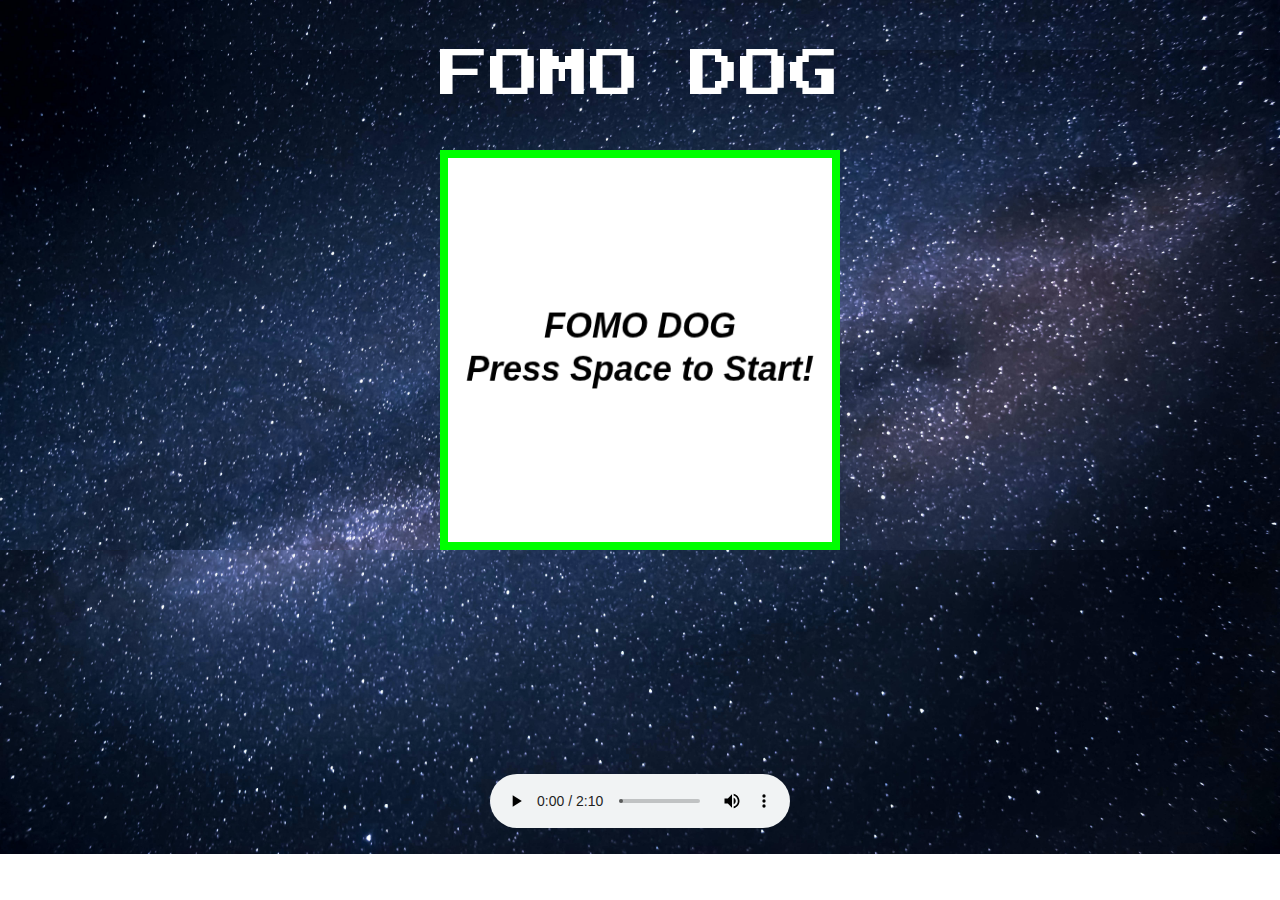
==== old.html @ b0bb1267 "upload files" ====
<!DOCTYPE html>
  <head>
    <script src="assets/js/p5.js"></script>
    <!-- <script src="assets/js/p5.sound.min.js"></script> -->
    <link rel="stylesheet" type="text/css" href="assets/css/style_old.css" />
    <meta charset="utf-8" />
  </head>
  <body>
    <div class="title">FOMO DOG</div>
    <script src="assets/js/sketch.js"></script>
    <!-- New browser restriction, can't autoplay music -->
    <audio controls autoplay loop id="music">
    <!-- <audio controls autoplay muted loop hidden id="music"> -->
      <source src="assets/music/fdc_theme.mp3" type="audio/mpeg">
    </audio>
  </body>
</html>
---- assets/css/style_old.css ----
@import url('https://fonts.googleapis.com/css2?family=Press+Start+2P&display=swap');

html, body {
  margin: 0;
  padding: 0;
  background-image: url("../img/bg/galaxy.jpg");
  background-repeat: no-repeat;
  /* background-size: auto; */
  /* background-size: contain; */
  background-size: cover;
}

* {
  box-sizing: border-box;
}

.title {
  font-family: 'Press Start 2P';
  color: white;
  text-align: center;
  font-size: 50px;
  margin-top: 50px;
  margin-bottom: 50px;
}

canvas {
  display: block;
  margin: 0 auto;
  border: 8px solid rgb(0, 255, 0);
}

audio {
  margin: 0 auto;
  position: absolute;
  bottom: 5%;
  left: 50%;
  transform: translate(-50%, -50%);
}

/* can't hide music with css nor hidden attribute, browser restriction */
/* #music {
  display: none;
} */
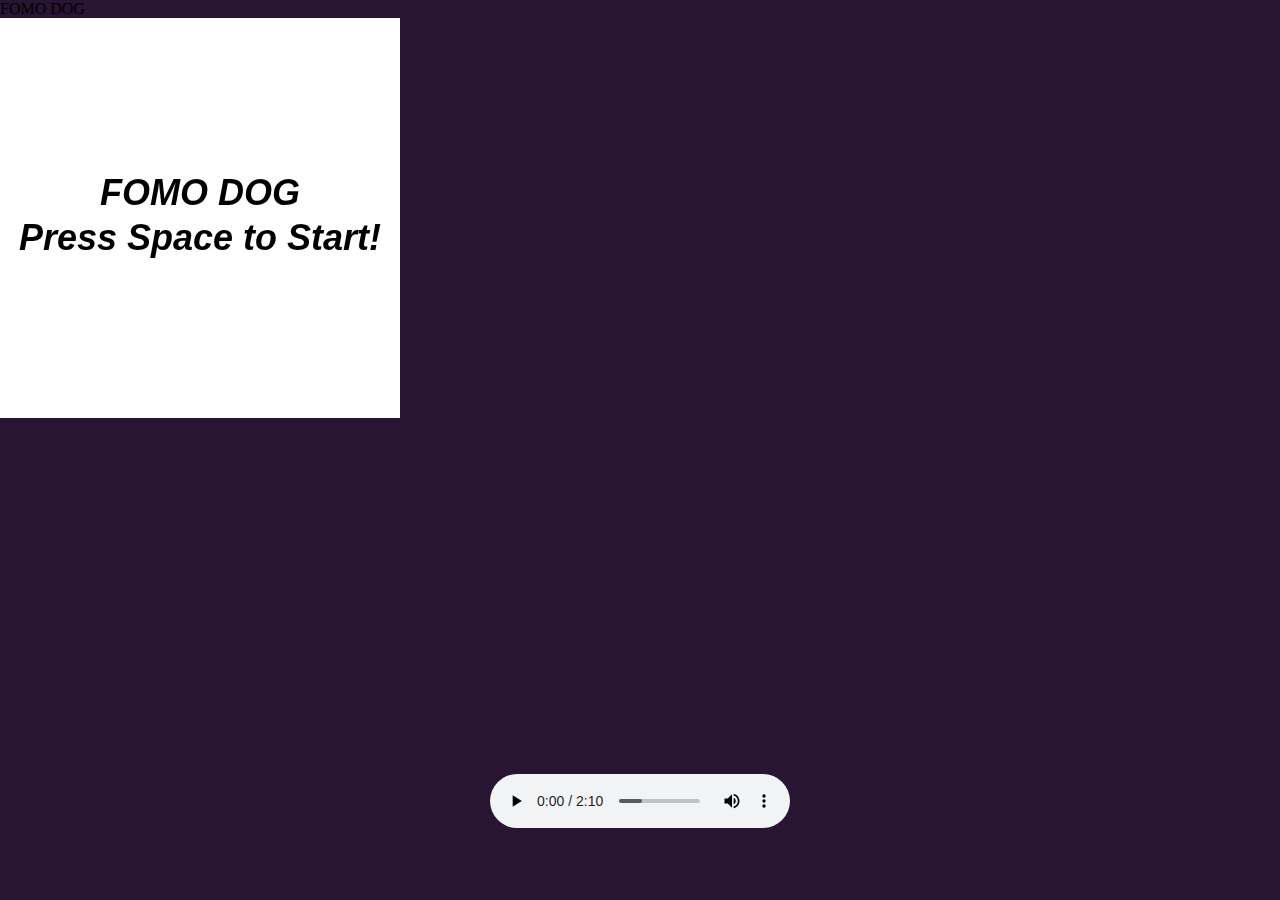
==== commit 84041712: "update metadata" ====
--- a/old.html
+++ b/old.html
@@ -1,10 +1,26 @@
-<!DOCTYPE html>
+<!DOCTYPE HTML>
+<html>
   <head>
+    <!-- meta info -->
+    <meta name="author" content="">
+    <meta name="description" content="">
+    <meta name="keywords" contnet="">
+    <meta charset="UTF-8">
+    <meta http-equiv="X-UA-Compatible" content="IE=edge">
+    <meta name="viewport" content="width=device-width, initial-scale=1, user-scalable=no">
+    <link rel="apple-touch-icon" sizes="180x180" href="assets/favicon/apple-touch-icon.png">
+    <link rel="icon" type="image/png" sizes="32x32" href="assets/favicon/favicon-32x32.png">
+    <link rel="icon" type="image/png" sizes="16x16" href="assets/favicon/favicon-16x16.png">
+    <link rel="manifest" href="assets/favicon/site.webmanifest">
+
+    <!-- title -->
+    <title>Fomo Dog Jump ::: Alpha</title>
+
     <script src="assets/js/p5.js"></script>
     <!-- <script src="assets/js/p5.sound.min.js"></script> -->
-    <link rel="stylesheet" type="text/css" href="assets/css/style_old.css" />
-    <meta charset="utf-8" />
+    <link rel="stylesheet" type="text/css" href="assets/css/style.css">
   </head>
+
   <body>
     <div class="title">FOMO DOG</div>
     <script src="assets/js/sketch.js"></script>
@@ -14,4 +30,5 @@
       <source src="assets/music/fdc_theme.mp3" type="audio/mpeg">
     </audio>
   </body>
+
 </html>--- a/assets/css/style.css
+++ b/assets/css/style.css
@@ -0,0 +1,73 @@
+html, body {
+  margin: 0;
+  padding: 0;
+  background-color: rgb(40,21,51);
+}
+
+* {
+  box-sizing: border-box;
+}
+
+.center {
+  position: absolute;
+  margin: 0 auto;
+  top: 50%;
+  left: 50%;
+  transform: translate(-50%, -50%);
+}
+
+.container {
+  margin: 0 auto;
+  position: relative;
+  height: 100vh;
+  width: 100vw;
+  /* border: 3px solid red; */
+}
+
+#bg {
+  max-width: 100vw;
+}
+
+#canvas {
+  width: 64vw;
+}
+
+#sprite {
+  margin: 0 auto;
+  position: absolute;
+  top: 52.5%;
+  left: 26%;
+  transform: translate(-50%, -50%);
+  /* border: 3px solid green; */
+}
+
+#met1 {
+  margin: 0 auto;
+  position: absolute;
+  top: 56.4%;
+  left: 49%;
+  transform: translate(-50%, -50%);
+  /* border: 3px solid green; */
+}
+
+#alien1 {
+  margin: 0 auto;
+  position: absolute;
+  top: 47%;
+  left: 62%;
+  transform: translate(-50%, -50%);
+  /* border: 3px solid green; */
+}
+
+audio {
+  margin: 0 auto;
+  position: absolute;
+  bottom: 5%;
+  left: 50%;
+  transform: translate(-50%, -50%);
+}
+
+/* can't hide music with css nor hidden attribute, browser restriction */
+/* #music {
+  display: none;
+} */